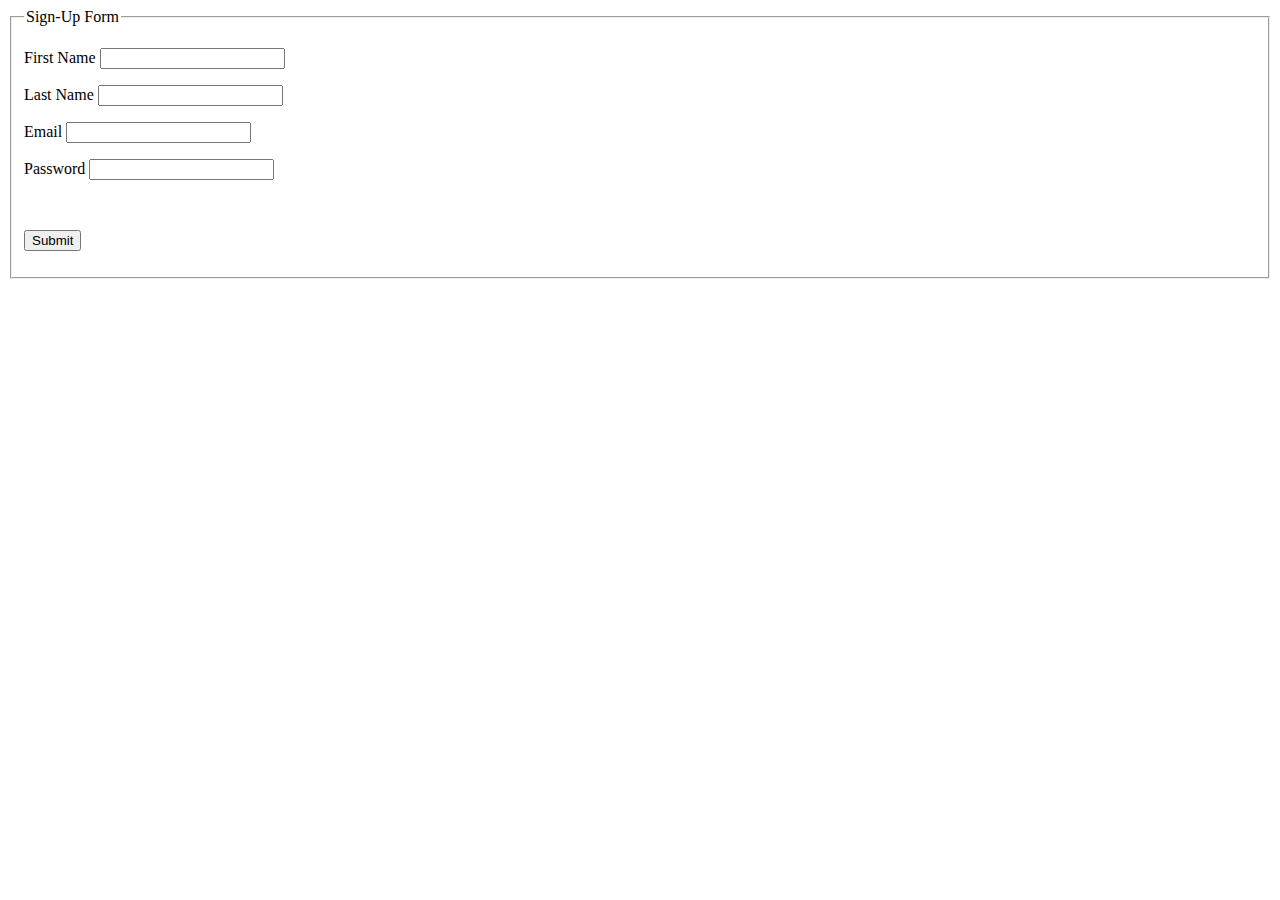
==== signup.html @ 057c7bd5 "Add files via upload" ====
<!DOCTYPE html>
<head>
<meta http-equiv="Content-Type" content="text/html; charset=utf-8" />
<title>Logice Sign-Up</title>
</head>

<body>
<fieldset>
<legend>Sign-Up Form</legend>
<form name="frmContact" method="post" action="signup.php">
<p>
<label for="First Name">First Name </label>
<input type="text" name="f_name" id="f_name">
</p>
<p>
<label for="Last Name">Last Name </label>
<input type="text" name="l_name" id="l_name">
</p>
<p>
<label for="email">Email</label>
<input type="text" name="t_email" id="t_email">
</p>
<p>
<label for="password">Password</label>
<input type="text" name="t_password" id="t_password">
</p>
<p>&nbsp;</p>
<p>
<input type="submit" name="Submit" id="Submit" value="Submit">
</p>
</form>
</fieldset>
</body>
</html>
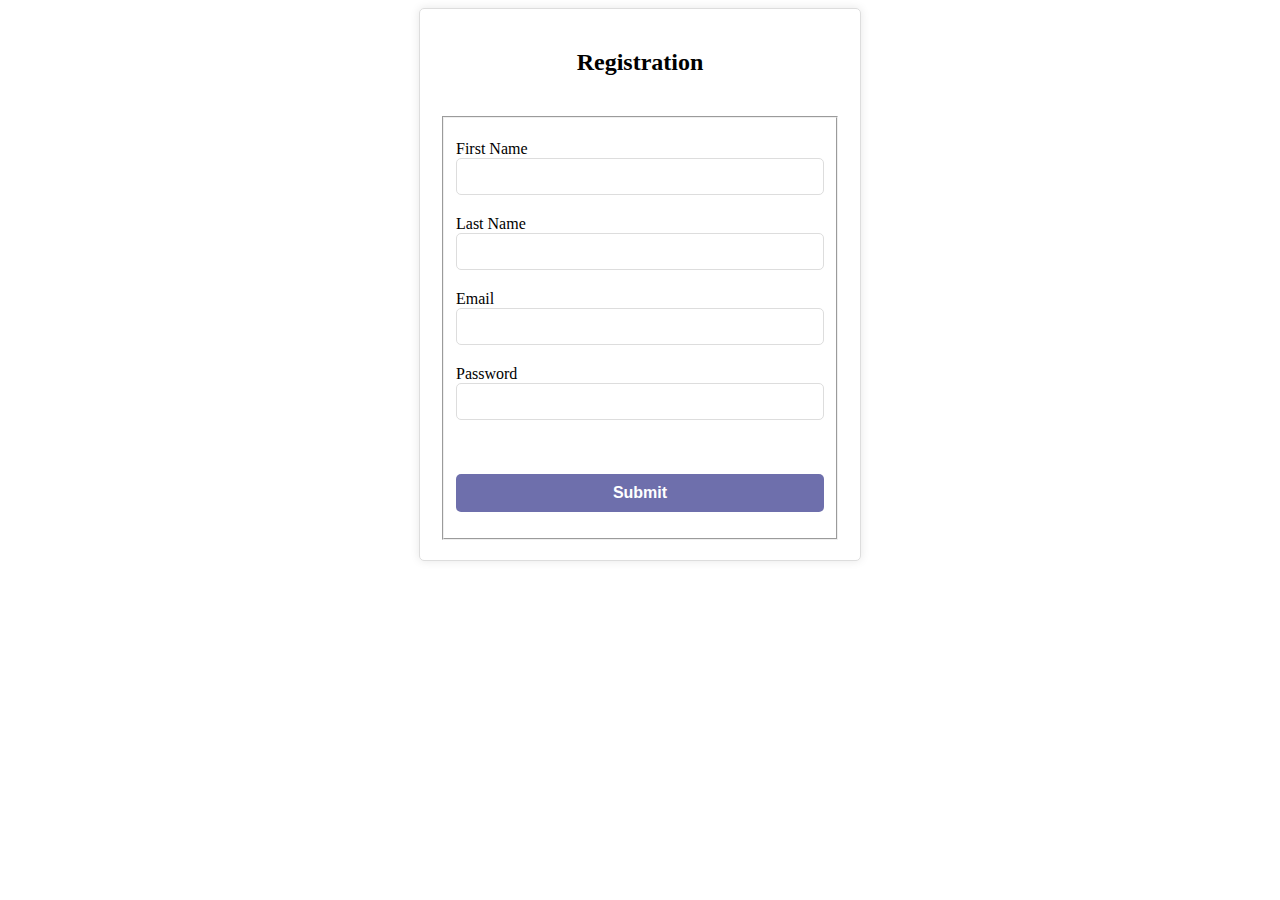
==== commit fe4f5413: "Update signup.html" ====
--- a/signup.html
+++ b/signup.html
@@ -2,33 +2,89 @@
 <head>
 <meta http-equiv="Content-Type" content="text/html; charset=utf-8" />
 <title>Logice Sign-Up</title>
+    <style>
+      /* Styles for the login form container */
+      .signup-container {
+        width: 400px;
+        margin: auto;
+        /*
+        margin-left: auto;
+        margin-right: auto;
+        */
+        padding: 20px;
+        border: 1px solid #ddd;
+        border-radius: 5px;
+        box-shadow: 0 0 10px rgba(0, 0, 0, 0.1);
+      }
+
+      /* Styles for the login form heading */
+      .signup-heading {
+        font-size: 24px;
+        font-weight: bold;
+        text-align: center;
+        margin-bottom: 40px;
+      }
+
+      /* Styles for the login form inputs */
+      .signup-input {
+        display: block;
+        width: 100%;
+        padding: 10px;
+        border: 1px solid #ddd;
+        border-radius: 5px;
+        margin-bottom: 20px;
+        box-sizing: border-box;
+      }
+
+      /* Styles for the login form submit button */
+      .signup-button {
+        display: block;
+        width: 100%;
+        padding: 10px;
+        border: none;
+        border-radius: 5px;
+        background-color: rgba(2, 4, 110, 0.571);
+        color: #fff;
+        font-size: 16px;
+        font-weight: bold;
+        cursor: pointer;
+      }
+
+      /* Styles for the login form submit button on hover */
+      .signup-button:hover {
+        background-color: #0069d9;
+      }
+
+    </style>
 </head>
 
 <body>
-<fieldset>
-<legend>Sign-Up Form</legend>
-<form name="frmContact" method="post" action="signup.php">
-<p>
-<label for="First Name">First Name </label>
-<input type="text" name="f_name" id="f_name">
-</p>
-<p>
-<label for="Last Name">Last Name </label>
-<input type="text" name="l_name" id="l_name">
-</p>
-<p>
-<label for="email">Email</label>
-<input type="text" name="t_email" id="t_email">
-</p>
-<p>
-<label for="password">Password</label>
-<input type="text" name="t_password" id="t_password">
-</p>
-<p>&nbsp;</p>
-<p>
-<input type="submit" name="Submit" id="Submit" value="Submit">
-</p>
-</form>
-</fieldset>
+    <div class="signup-container">
+      <h2 class="signup-heading">Registration</h2>
+		<fieldset>
+		<form name="frmContact" method="post" action="signup.php">
+			<p>
+				<label for="First Name">First Name </label>
+				<input type="text" name="f_name" class="signup-input" id="f_name">
+			</p>
+			<p>
+				<label for="Last Name">Last Name </label>
+				<input type="text" name="l_name" class="signup-input" id="l_name">
+			</p>
+			<p>
+				<label for="email">Email</label>
+				<input type="text" name="t_email" class="signup-input" id="t_email">
+			</p>
+			<p>
+				<label for="password">Password</label>
+				<input type="text" name="t_password" class="signup-input" id="t_password">
+			</p>
+			<p>&nbsp;</p>
+			<p>
+				<input type="submit" name="Submit" class="signup-button" id="Submit" value="Submit">
+			</p>
+		</form>
+		</fieldset>
+	</div>
 </body>
-</html>+</html>
